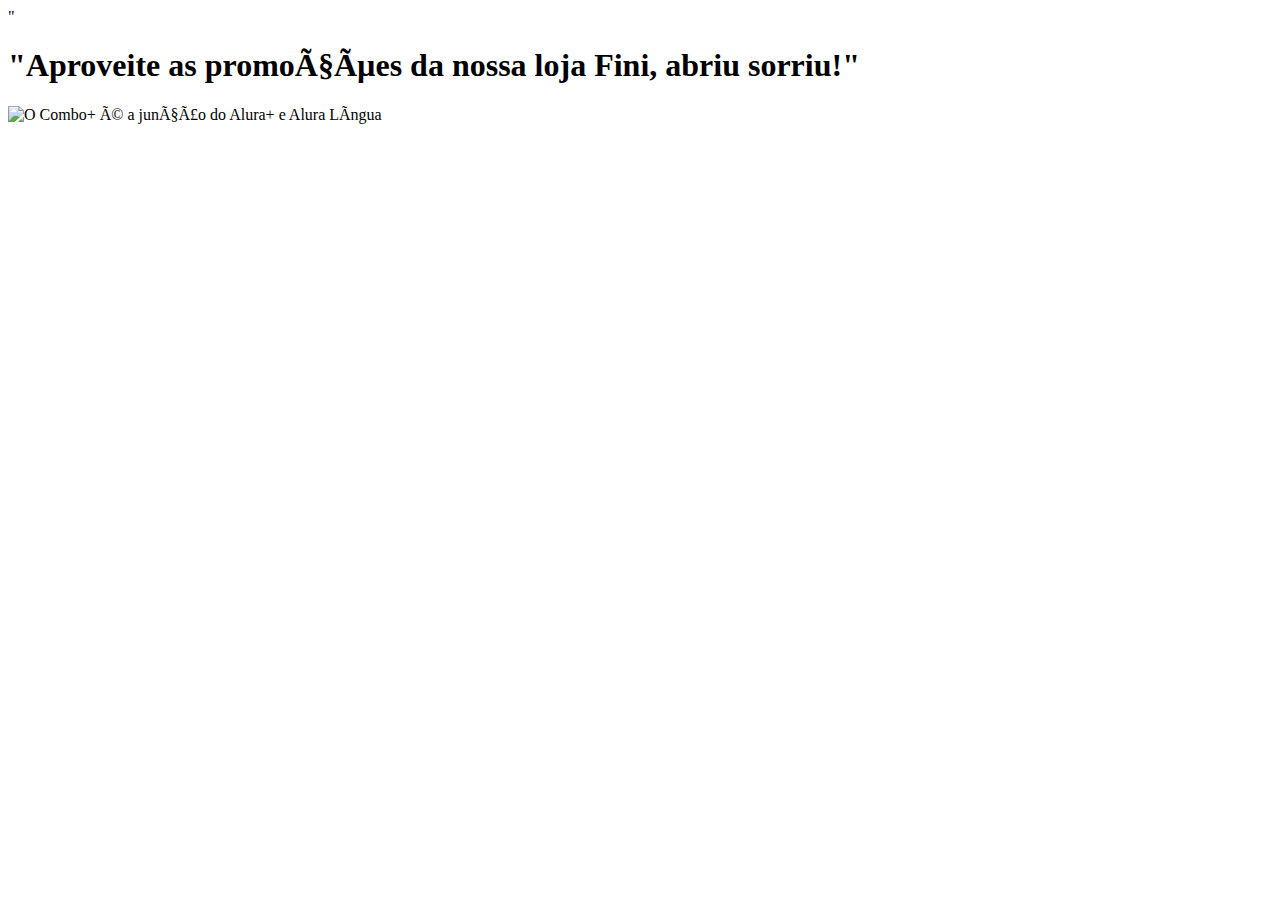
==== index.html @ 1d21d4e3 "alura.plus" ====
<!DOCTYPE html>
<html>

 <head>
   <title>AluraPlus</title>
   <meta <charset="UTF-8">
   <meta name="viewport" content="width-device-width, initial-scale=1">
   <link rel="stylesheet" href="styles.css">"
</head>

<body>
  <h1> "Aproveite as promoções da nossa loja Fini, abriu sorriu!" </h1> 
  <img src="img/Combo.png" alt="O Combo+ é a junção do Alura+ e Alura Língua">
</body>

<html/>
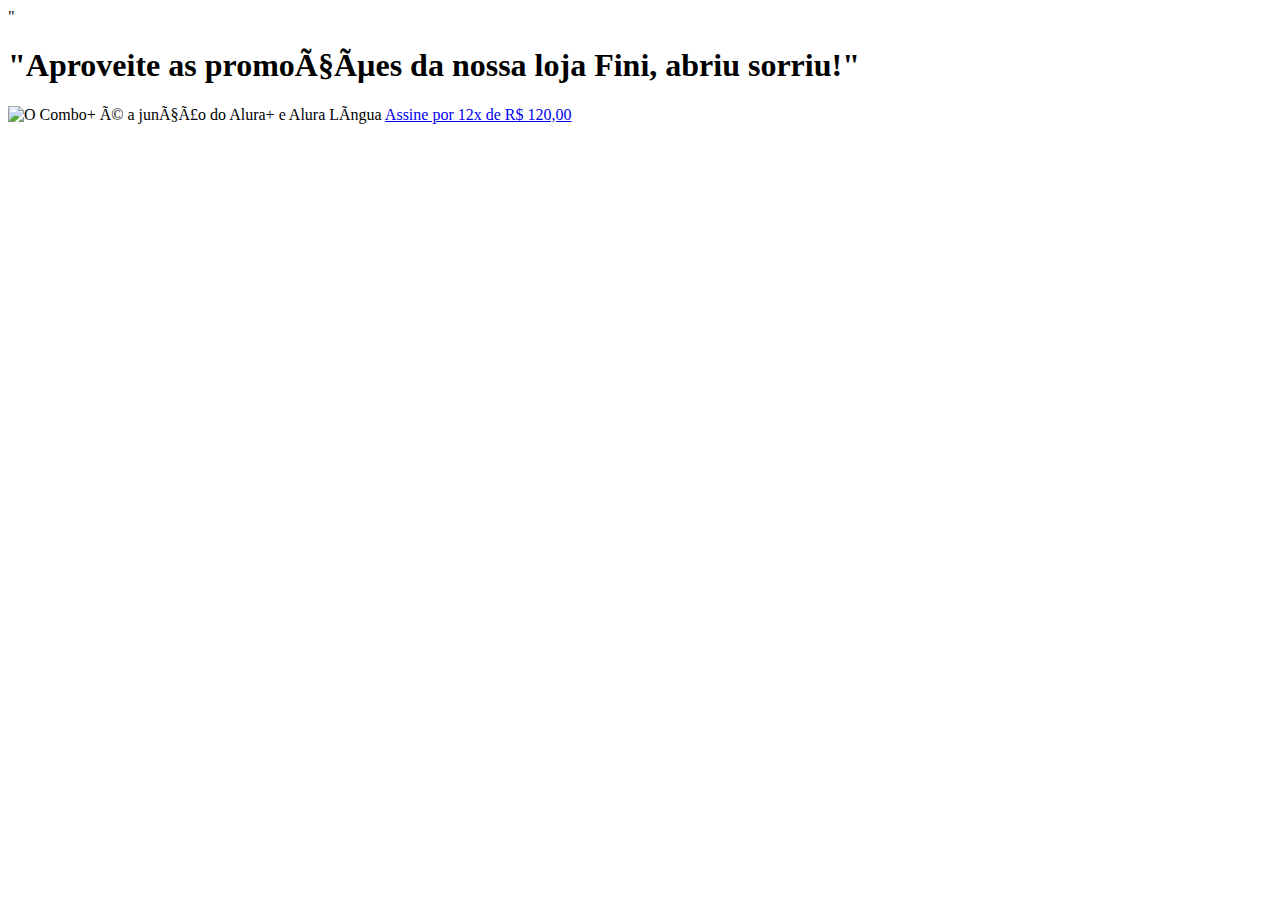
==== commit 784a5a90: "alura.plus" ====
--- a/index.html
+++ b/index.html
@@ -9,8 +9,17 @@
 </head>
 
 <body>
+
+  <section class=" container principal">
+    <div>
+
   <h1> "Aproveite as promoções da nossa loja Fini, abriu sorriu!" </h1> 
   <img src="img/Combo.png" alt="O Combo+ é a junção do Alura+ e Alura Língua">
+  <a href="www.alura.com.br" class="container__botao"> Assine por 12x de R$ 120,00 </a>
+  
+   </div>
+  </section>
+
 </body>
 
 <html/>
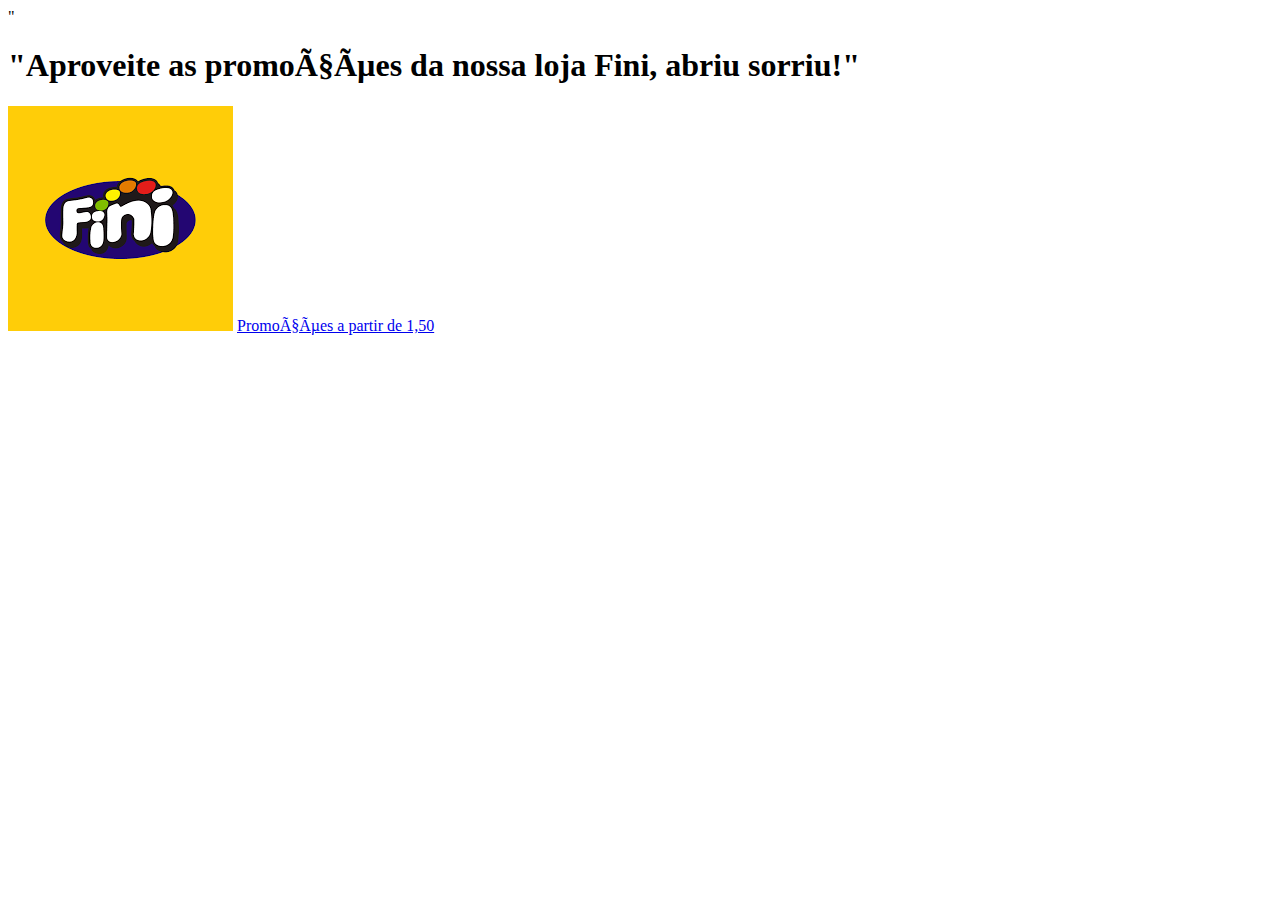
==== commit 206432c5: "alura.p2" ====
--- a/index.html
+++ b/index.html
@@ -14,8 +14,8 @@
     <div>
 
   <h1> "Aproveite as promoções da nossa loja Fini, abriu sorriu!" </h1> 
-  <img src="img/Combo.png" alt="O Combo+ é a junção do Alura+ e Alura Língua">
-  <a href="www.alura.com.br" class="container__botao"> Assine por 12x de R$ 120,00 </a>
+  <img src="fini.png" alt="Aproveite, abriu sorriu">
+  <a href="www.alura.com.br" class="container__botao"> Promoções a partir de 1,50 </a>
   
    </div>
   </section>
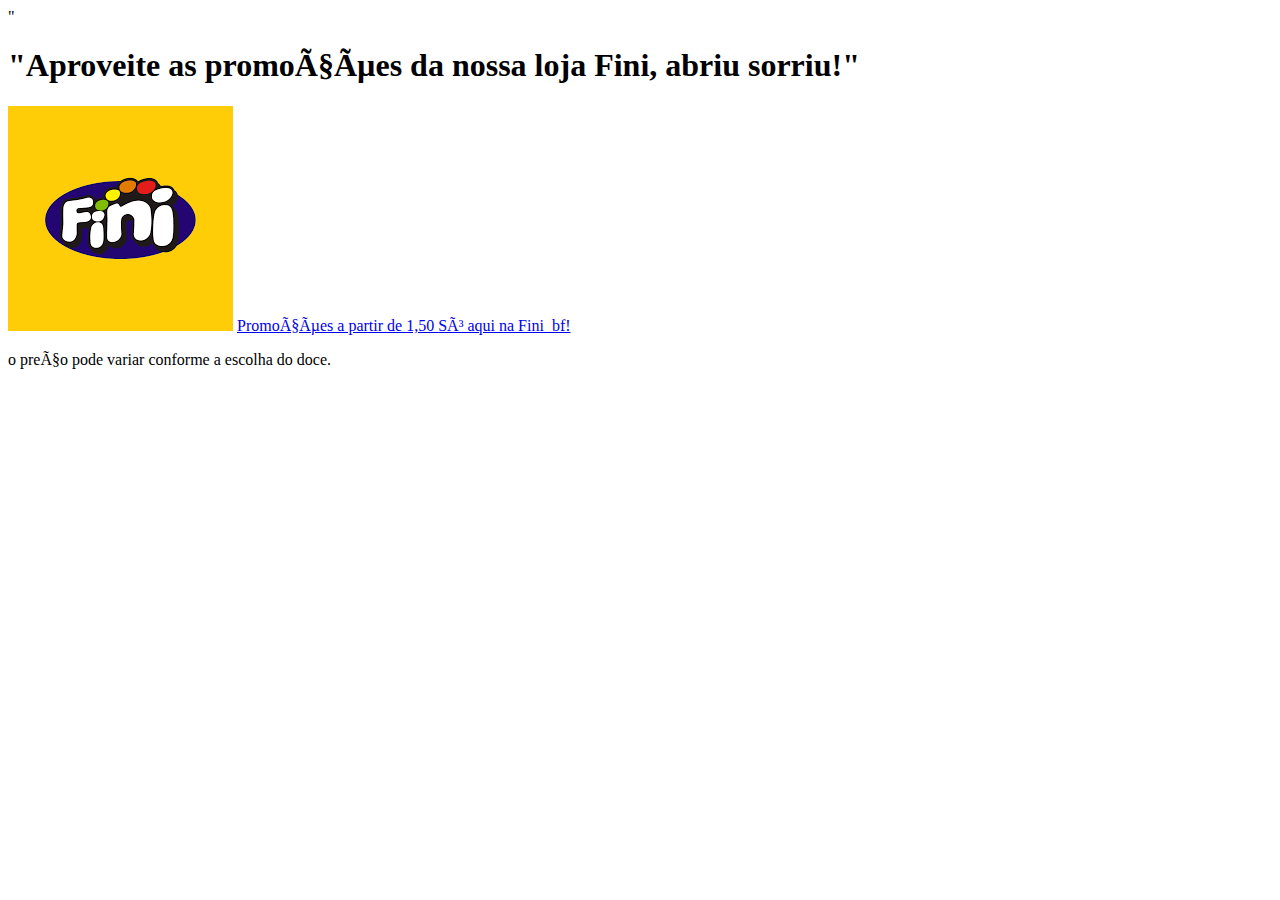
==== commit 12a62180: "alura.plus" ====
--- a/index.html
+++ b/index.html
@@ -6,6 +6,9 @@
    <meta <charset="UTF-8">
    <meta name="viewport" content="width-device-width, initial-scale=1">
    <link rel="stylesheet" href="styles.css">"
+   <link rel="preconnect" href="https://fonts.googleapis.com">
+   <link rel="preconnect" href="https://fonts.gstatic.com" crossorigin>
+   <link href="https://fonts.googleapis.com/css2?family=Inter:wght@400;700&display=swap" rel="stylesheet">
 </head>
 
 <body>
@@ -16,6 +19,8 @@
   <h1> "Aproveite as promoções da nossa loja Fini, abriu sorriu!" </h1> 
   <img src="fini.png" alt="Aproveite, abriu sorriu">
   <a href="www.alura.com.br" class="container__botao"> Promoções a partir de 1,50 </a>
+  <a href="www.alura.com.br" class="container__botao botao_secundario"> Só aqui na Fini_bf! </a>
+  <p class="container_aviso"> o preço pode variar conforme a escolha do doce.</p>
   
    </div>
   </section>
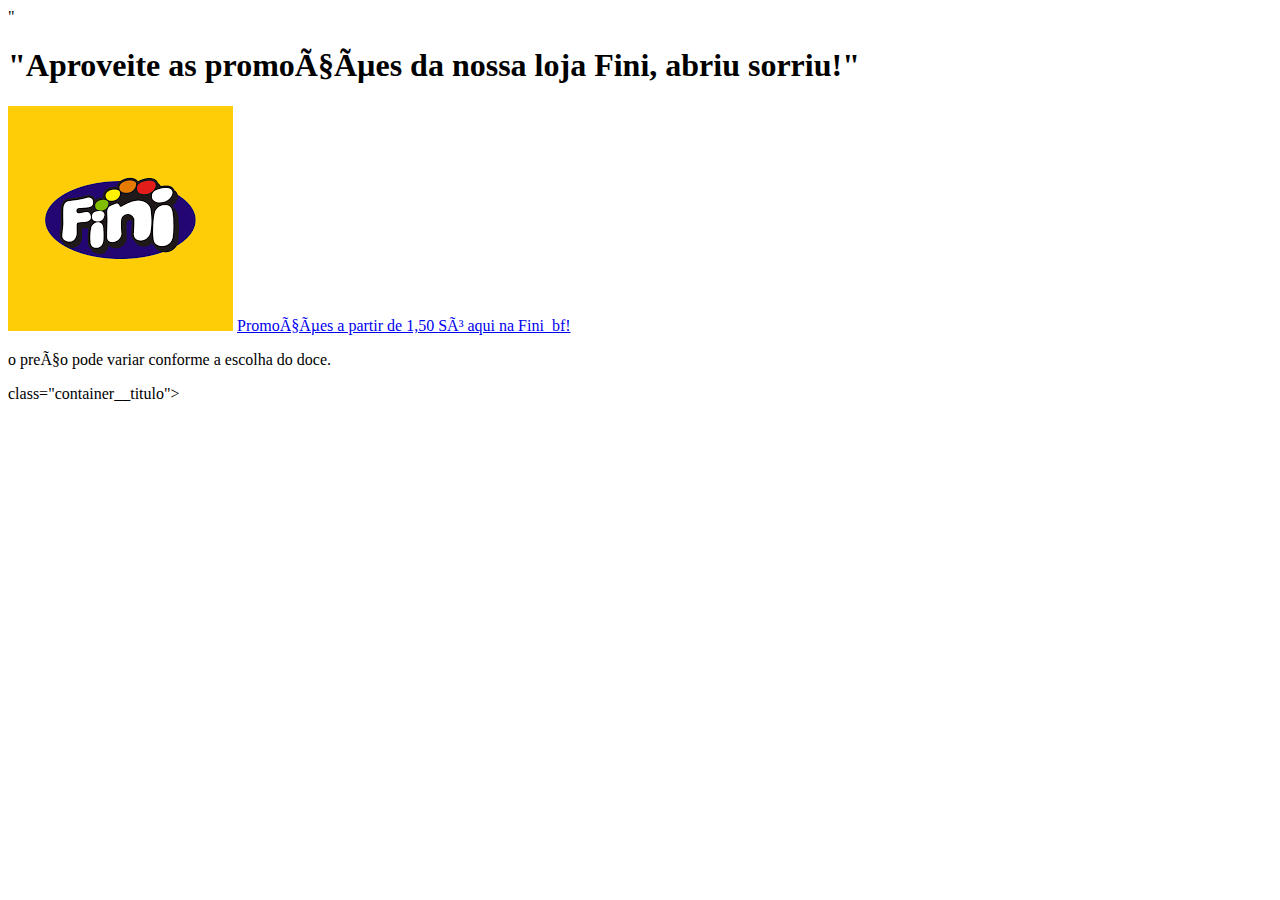
==== commit ee30b636: "ALURA.P2" ====
--- a/index.html
+++ b/index.html
@@ -28,3 +28,4 @@
 </body>
 
 <html/>
+class="container__titulo">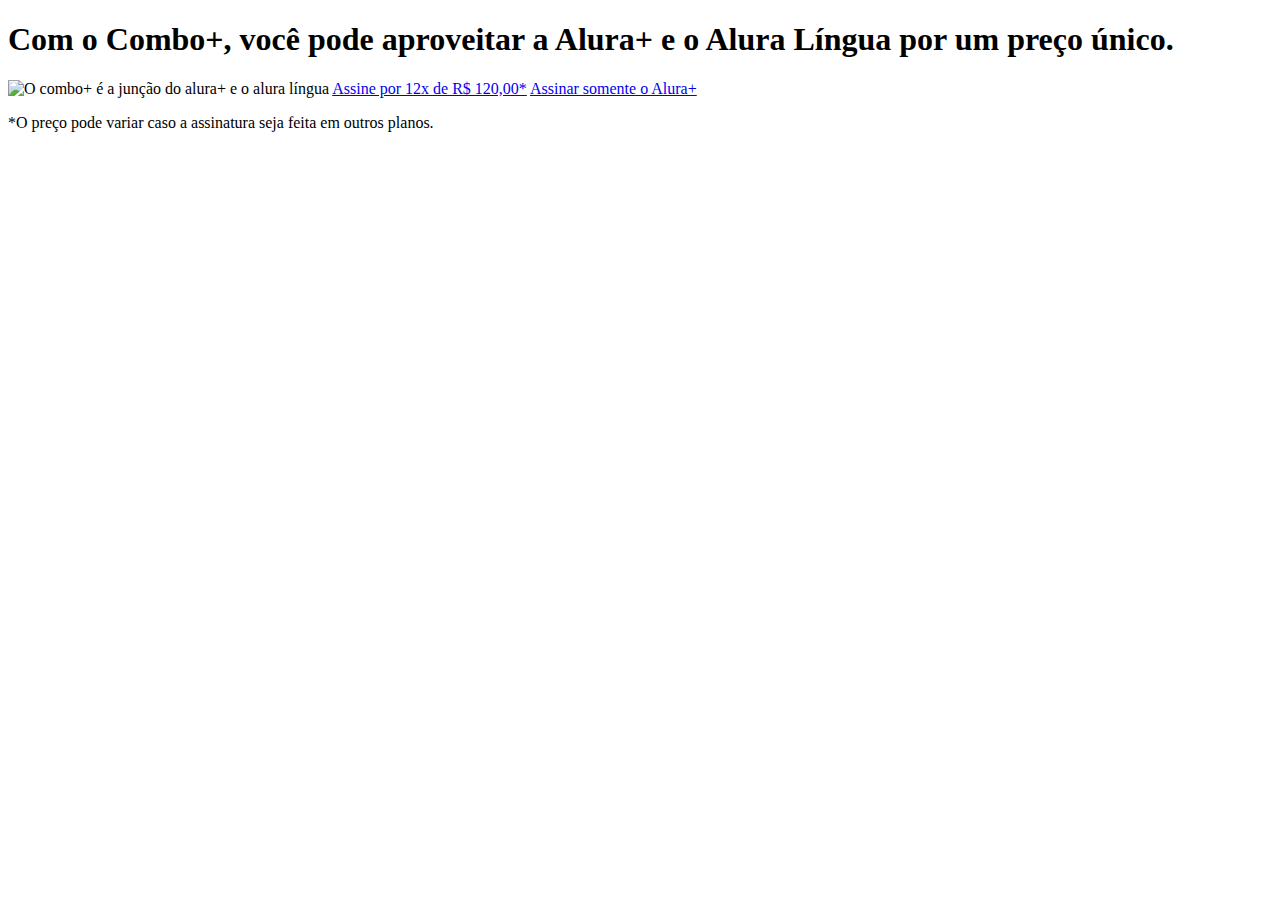
==== commit 87f71c18: "alura.plus2" ====
--- a/index.html
+++ b/index.html
@@ -1,31 +1,27 @@
 <!DOCTYPE html>
 <html>
 
- <head>
-   <title>AluraPlus</title>
-   <meta <charset="UTF-8">
-   <meta name="viewport" content="width-device-width, initial-scale=1">
-   <link rel="stylesheet" href="styles.css">"
-   <link rel="preconnect" href="https://fonts.googleapis.com">
-   <link rel="preconnect" href="https://fonts.gstatic.com" crossorigin>
-   <link href="https://fonts.googleapis.com/css2?family=Inter:wght@400;700&display=swap" rel="stylesheet">
+<head>
+    <title>Alura Plus</title>
+    <meta charset="UTF-8">
+    <meta name="viewport" content="width=device-width, initial-scale=1">
+    <link rel="stylesheet" href="styles.css">
+    <link rel="preconnect" href="https://fonts.googleapis.com">
+    <link rel="preconnect" href="https://fonts.gstatic.com" crossorigin>
+    <link href="https://fonts.googleapis.com/css2?family=Inter:wght@400;700&display=swap" rel="stylesheet">
 </head>
 
 <body>
-
-  <section class=" container principal">
-    <div>
-
-  <h1> "Aproveite as promoções da nossa loja Fini, abriu sorriu!" </h1> 
-  <img src="fini.png" alt="Aproveite, abriu sorriu">
-  <a href="www.alura.com.br" class="container__botao"> Promoções a partir de 1,50 </a>
-  <a href="www.alura.com.br" class="container__botao botao_secundario"> Só aqui na Fini_bf! </a>
-  <p class="container_aviso"> o preço pode variar conforme a escolha do doce.</p>
-  
-   </div>
-  </section>
-
+    <section class="principal container">
+        <div>
+            <h1 class="container__titulo">Com o Combo+, você pode aproveitar a Alura+ e o Alura Língua por um preço
+                único.</h1>
+            <img src="img/Combo.png" alt="O combo+ é a junção do alura+ e o alura língua">
+            <a href="www.alura.com.br" class="container__botao">Assine por 12x de R$ 120,00*</a>
+            <a href="www.alura.com.br" class="container__botao botao_secundario">Assinar somente o Alura+</a>
+            <p class="container__aviso">*O preço pode variar caso a assinatura seja feita em outros planos.</p>
+        </div>
+    </section>
 </body>
 
-<html/>
-class="container__titulo">+</html>
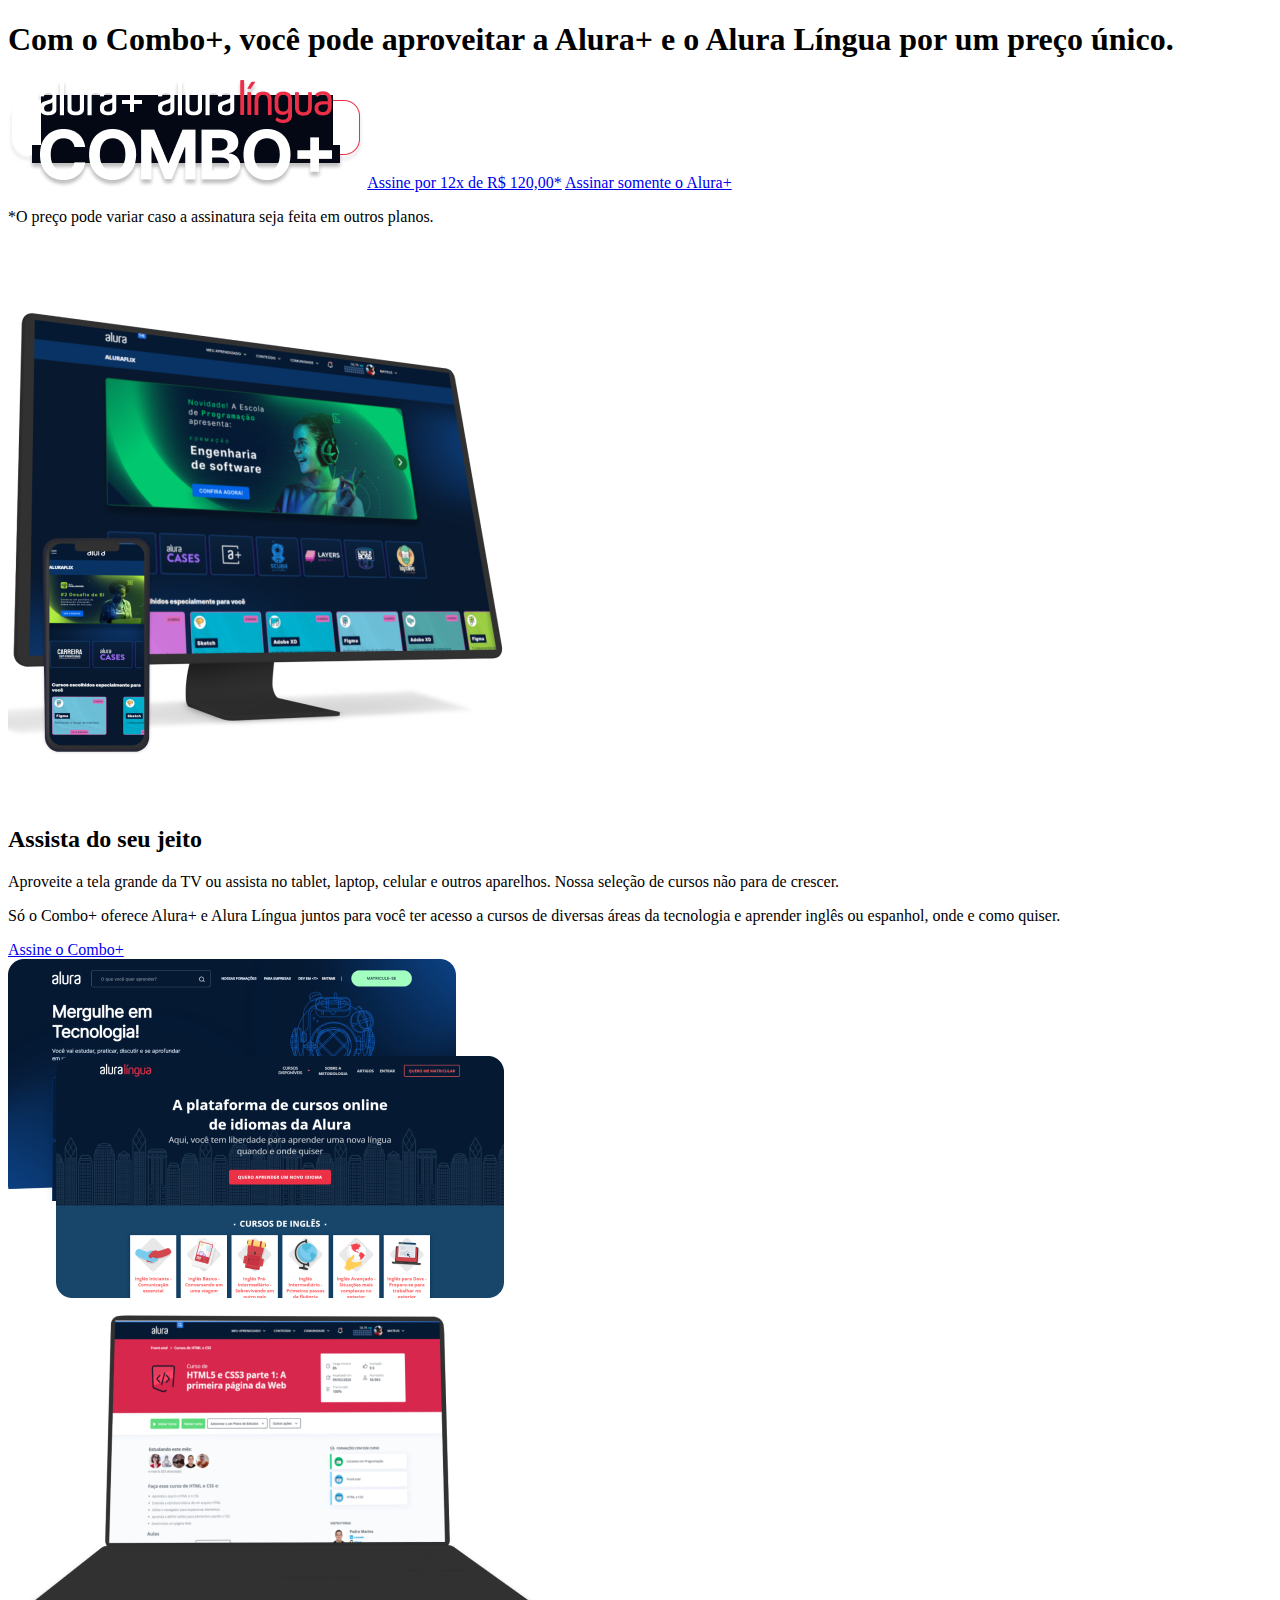
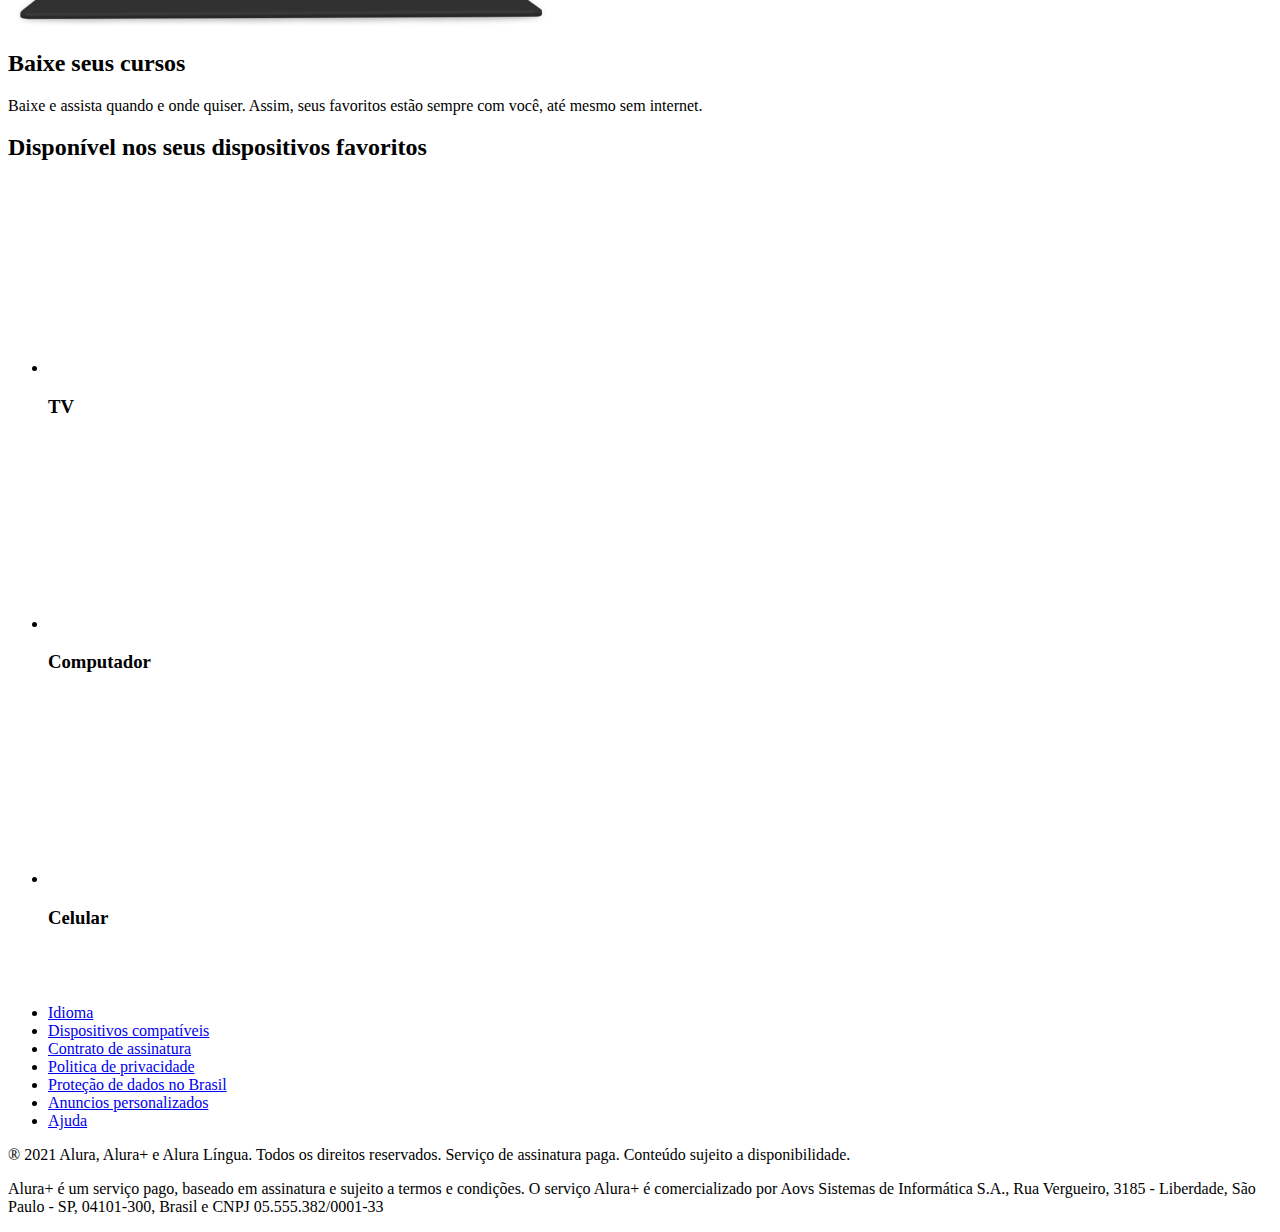
==== commit f7b993f7: "Alura.plus2" ====
--- a/index.html
+++ b/index.html
@@ -13,15 +13,96 @@
 
 <body>
     <section class="principal container">
-        <div>
+        <div class="container__caixa">
             <h1 class="container__titulo">Com o Combo+, você pode aproveitar a Alura+ e o Alura Língua por um preço
                 único.</h1>
-            <img src="img/Combo.png" alt="O combo+ é a junção do alura+ e o alura língua">
+            <img src="img/Combo.png" alt="O combo+ é a junção do alura+ e o alura língua" class="container__imagem">
             <a href="www.alura.com.br" class="container__botao">Assine por 12x de R$ 120,00*</a>
             <a href="www.alura.com.br" class="container__botao botao_secundario">Assinar somente o Alura+</a>
             <p class="container__aviso">*O preço pode variar caso a assinatura seja feita em outros planos.</p>
         </div>
     </section>
+
+    <section class="container secundario">
+        <img src="img/Plataformas.png" alt="Um monitor e um celular com a alura plus aberta" class="secundario__imagem">
+        <div class="container__descricao">
+            <h2 class="descricao__titulo">Assista do seu jeito</h2>
+            <p class="descricao__texto">Aproveite a tela grande da TV ou assista no tablet, laptop, celular e outros
+                aparelhos. Nossa seleção de cursos não para de crescer.</p>
+        </div>
+    </section>
+
+    <section class="container secundario">
+        <div class="container__descricao">
+            <p class="descricao__texto">
+                Só o Combo+ oferece Alura+ e Alura Língua juntos para você ter acesso a cursos de diversas áreas da
+                tecnologia e aprender inglês ou espanhol, onde e como quiser.
+            </p>
+            <a href="www.alura.com.br" class="container__botao secundario__botao" container>Assine o Combo+</a>
+        </div>
+        <img src="img/Telas.png" alt="Tela do alura+ e alura língua" class="secundario__imagem">
+    </section>
+
+    <section class="container secundario">
+        <img src="img/Notebook.png" alt="Notebook com a página do curso HTML5 e CSS3 da Alura aberta"
+            class="secundario__imagem">
+        <div class="container__descricao">
+            <h2 class="descricao__titulo">Baixe seus cursos</h2>
+            <p class="descricao__texto">Baixe e assista quando e onde quiser. Assim, seus favoritos estão sempre com
+                você, até mesmo sem internet.</p>
+        </div>
+    </section>
+
+    <section class="dispositivos">
+        <h2 class="dispositivos__titulo">Disponível nos seus dispositivos favoritos</h2>
+        <ul class="dispositivos__lista">
+            <li>
+                <img src="img/tv.png" alt="Ícone de televisão">
+                <h3 class="lista__item">TV</h3>
+            </li>
+            <li>
+                <img src="img/computador.png" alt="Ícone de computador">
+                <h3 class="lista__item">Computador</h3>
+            </li>
+            <li>
+                <img src="img/celular.png" alt="Ícone de celular">
+                <h3 class="lista__item">Celular</h3>
+            </li>
+        </ul>
+    </section>
+
+    <footer class="rodape">
+        <img src="img/Logo.png" alt="Alura+" class="rodape__logo">
+        <ul class="rodape__lista">
+            <li class="lista__link">
+                <a href="#">Idioma</a>
+            </li>
+            <li class="lista__link">
+                <a href="#">Dispositivos compatíveis</a>
+            </li>
+            <li class="lista__link">
+                <a href="#">Contrato de assinatura</a>
+            </li>
+            <li class="lista__link">
+                <a href="#">Politica de privacidade</a>
+            </li>
+            <li class="lista__link">
+                <a href="#">Proteção de dados no Brasil</a>
+            </li>
+            <li class="lista__link">
+                <a href="#">Anuncios personalizados</a>
+            </li>
+            <li class="lista__link">
+                <a href="#">Ajuda</a>
+            </li>
+        </ul>
+        <p class="rodape__texto">® 2021 Alura, Alura+ e Alura Língua. Todos os direitos reservados. Serviço de
+            assinatura paga. Conteúdo sujeito a disponibilidade.</p>
+        <p class="rodape__texto">Alura+ é um serviço pago, baseado em assinatura e sujeito a termos e condições. O
+            serviço Alura+ é comercializado por Aovs Sistemas de Informática S.A., Rua Vergueiro, 3185 - Liberdade, São
+            Paulo - SP, 04101-300, Brasil e CNPJ 05.555.382/0001-33</p>
+    </footer>
+
 </body>
 
-</html>
+</html>